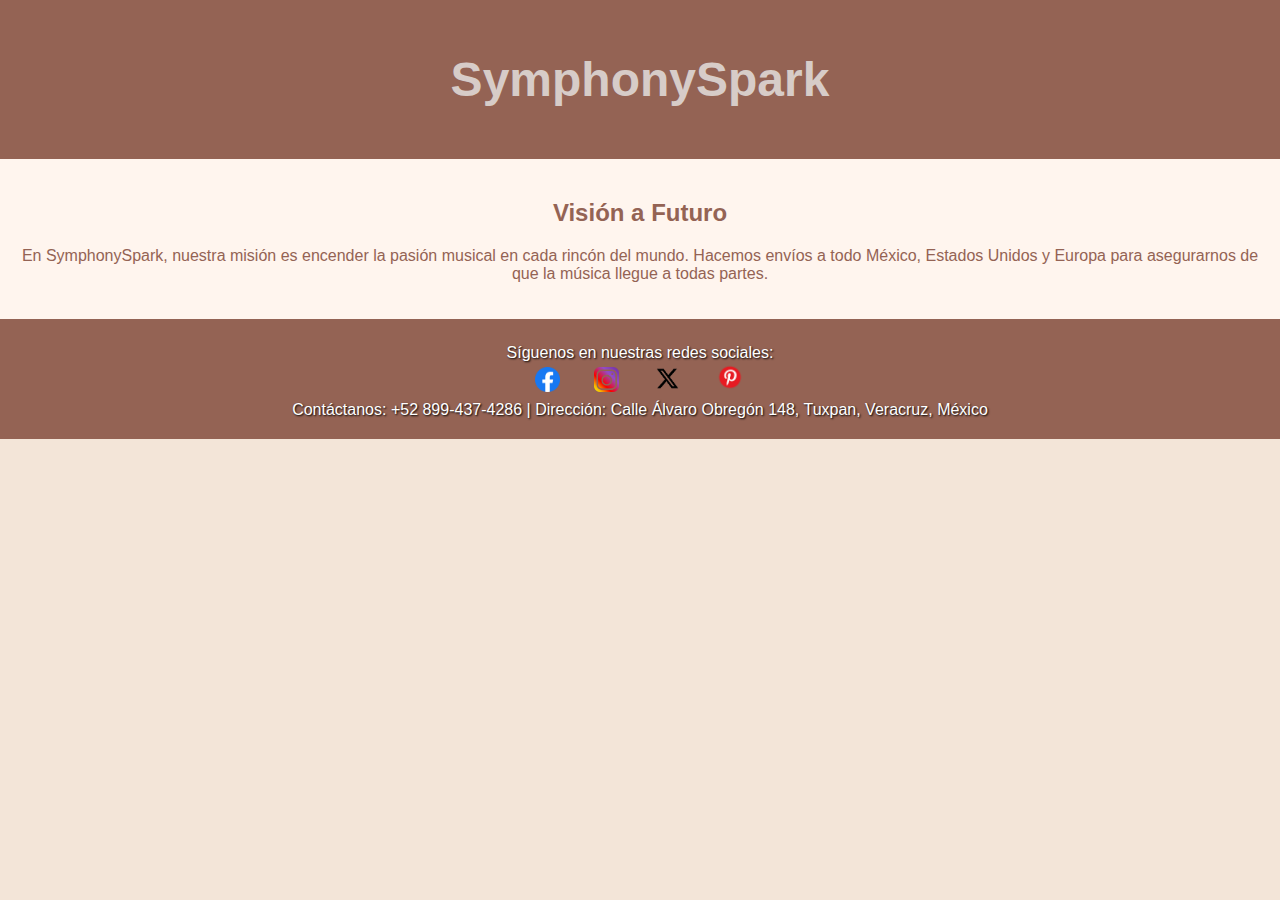
==== info.html @ 92226def "Add files via upload" ====
<!DOCTYPE html>
<html lang="es">
<head>
    <meta charset="UTF-8">
    <meta name="viewport" content="width=device-width, initial-scale=1.0">
    <link rel="icon" href="logo.png" type="image/x-icon">
    <link href="infostyles.css" rel="stylesheet" type="text/css">
    <title>Información de SymphonySpark</title>
</head>
<body>

    <div class="header">
        <h1>SymphonySpark</h1>
    </div>
    <div class="vision">
        <h2>Visión a Futuro</h2>
        <p>En SymphonySpark, nuestra misión es encender la pasión musical en cada rincón del mundo. Hacemos envíos a todo México, Estados Unidos y Europa para asegurarnos de que la música llegue a todas partes.</p>
    </div>

</body>
<div class="footer">
    <p>Síguenos en nuestras redes sociales:</p>
    <a href="https://es-la.facebook.com/"><img src="facebook.png" alt="Facebook" height="25px" width="25px"></a>
    <a href="https://www.instagram.com/"><img src="instagram.png" alt="Instagram" height="25px" width="25px"></a>
    <a href="https://twitter.com/"><img src="twitter.png" alt="Twitter" height="27px" width="27px"></a>
    <a href="https://www.pinterest.com.mx/"><img src="pinterest.png" alt="Pinterest" height="30px" width="30px"></a>
    <p>Contáctanos: +52 899-437-4286 | Dirección: Calle Álvaro Obregón 148, Tuxpan, Veracruz, México</p>
</div>
</html>
---- infostyles.css ----
body {
    font-family: Arial, sans-serif;
    color: #946354;
    background-color:  #F3E5D8;
    margin: 0;
    padding: 0;
}

.header {
    background-color: #946354;
    color:  #D7CCC8;
    text-align: center;
    padding: 20px 0;
    font-size: 24px;
}

.vision {
    padding: 20px;
    text-align: center;
    background-color: #fff5ee;
}

.footer {
    background-color:#946354;
    padding: 20px;
    text-align: center;
    color: white;
}

.footer a {
    color: white;
    margin: 0 10px;
    text-decoration: none;
}
.footer img {
    margin: 0 5px;
}
.footer p {
    margin: 5px 0 0 0;
    text-shadow: 1px 1px 2px #000;
}
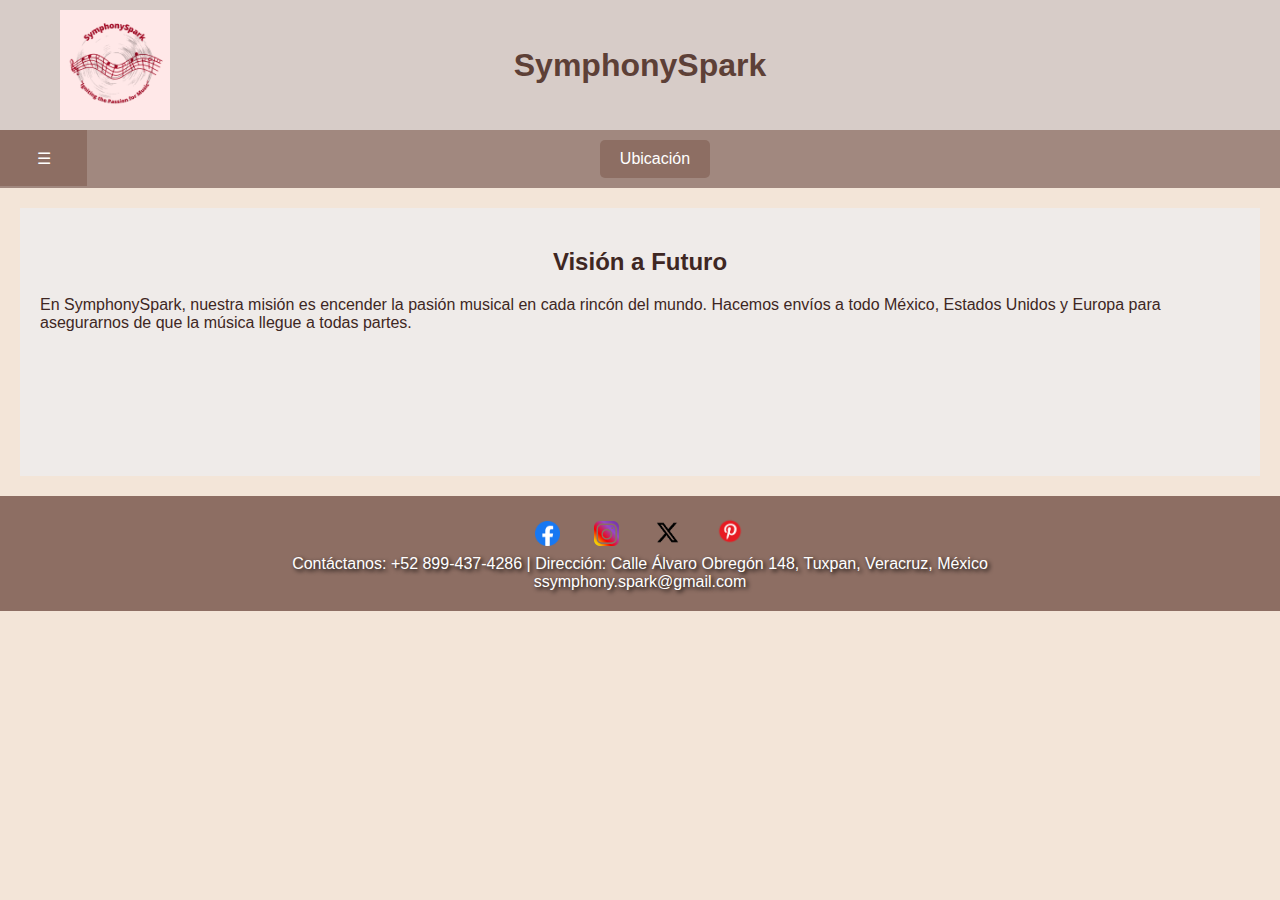
==== commit 21618843: "ubicacion" ====
--- a/info.html
+++ b/info.html
@@ -4,26 +4,45 @@
     <meta charset="UTF-8">
     <meta name="viewport" content="width=device-width, initial-scale=1.0">
     <link rel="icon" href="logo.png" type="image/x-icon">
-    <link href="infostyles.css" rel="stylesheet" type="text/css">
+    <link href="styles.css" rel="stylesheet" type="text/css">
     <title>Información de SymphonySpark</title>
 </head>
 <body>
 
-    <div class="header">
-        <h1>SymphonySpark</h1>
+    <div class="portada">
+        <img src="logo.png" alt="Logo SymphonySpark" class="logo">
+        <h1 class="mainname">SymphonySpark</h1>
     </div>
-    <div class="vision">
-        <h2>Visión a Futuro</h2>
-        <p>En SymphonySpark, nuestra misión es encender la pasión musical en cada rincón del mundo. Hacemos envíos a todo México, Estados Unidos y Europa para asegurarnos de que la música llegue a todas partes.</p>
+    <nav class="menu">
+        <center><button class="dropbtn"></button></center> 
+         <div class="dropdown-content">
+             <a href="index.html">Inicio</a>
+             <a href="tucarrito.html">Tu Carrito</a>
+         </div>
+     </nav>
+     <nav class="nav" style="padding-left:40px ;">
+        <a href="ubicación.html">Ubicación</a>
+    </nav>
+    
+
+    <div class="introduccion">
+        <center><h2>Visión a Futuro</h2></center>
+        <p>En SymphonySpark, nuestra misión es encender la pasión musical en cada rincón del mundo. Hacemos envíos a todo México, Estados Unidos y Europa para asegurarnos de que la música llegue a todas partes.
+
+        </p>
+    <br><br><br><br><br><br>
     </div>
 
+
+    <center>
+        <div class="pie" style="">
+            <a href="https://es-la.facebook.com/"><img src="facebook.png" alt="Facebook" height="25px" width="25px"></a>
+            <a href="https://www.instagram.com/"><img src="instagram.png" alt="Instagram" height="25px" width="25px"></a>
+            <a href="https://twitter.com/"><img src="twitter.png" alt="Twitter" height="27px" width="27px"></a>
+            <a href="https://www.pinterest.com.mx/"><img src="pinterest.png" alt="Pinterest" height="30px" width="30px"></a>
+            <p>Contáctanos: +52 899-437-4286 | Dirección: Calle Álvaro  Obregón 148, Tuxpan, Veracruz, México <br> ssymphony.spark@gmail.com</p>
+        </div>
+        </center>
 </body>
-<div class="footer">
-    <p>Síguenos en nuestras redes sociales:</p>
-    <a href="https://es-la.facebook.com/"><img src="facebook.png" alt="Facebook" height="25px" width="25px"></a>
-    <a href="https://www.instagram.com/"><img src="instagram.png" alt="Instagram" height="25px" width="25px"></a>
-    <a href="https://twitter.com/"><img src="twitter.png" alt="Twitter" height="27px" width="27px"></a>
-    <a href="https://www.pinterest.com.mx/"><img src="pinterest.png" alt="Pinterest" height="30px" width="30px"></a>
-    <p>Contáctanos: +52 899-437-4286 | Dirección: Calle Álvaro Obregón 148, Tuxpan, Veracruz, México</p>
-</div>
+
 </html>
--- a/styles.css
+++ b/styles.css
@@ -0,0 +1,177 @@
+
+body {
+    font-family: Arial, sans-serif;
+    background-color: #F3E5D8;
+    color: #3E2723;
+    margin: 0;
+    padding: 0;
+}
+
+.portada {
+    padding: 25px;
+    background-color: #D7CCC8;
+    height: 80px;
+    color: #5D4037;
+    display: flex;
+    align-items: center;
+    justify-content: center;
+    position: relative;
+}
+
+.portada .logo {
+    position: absolute;
+    left: 60px;
+    height: 110px;
+}
+
+.mainname {
+    text-align: center;
+    margin: 0;
+}
+
+.menu { 
+    position: absolute; 
+    top: 130px; left: 0; 
+    background-color: #8D6E63; 
+    padding: 8.5px; width: 70px; 
+} 
+.dropbtn { 
+    background-color: #8D6E63; 
+    color: white; 
+    padding: 10px; 
+    font-size: 16px; 
+    border: none; 
+    cursor: pointer; 
+} 
+.dropbtn::after { 
+    content: '☰'; 
+} 
+.menu:hover .dropbtn::after { 
+    content: '✖'; 
+} 
+.dropdown-content { 
+    display: none; 
+    position: absolute; 
+    background-color: #EFEBE9; 
+    min-width: 160px; 
+    box-shadow: 0px 8px 16px 0px rgba(0,0,0,0.2); 
+    z-index: 1; } 
+    .dropdown-content a { 
+        color: black; 
+        padding: 12px 16px; 
+        text-decoration: none; 
+        display: block; 
+    } 
+        .dropdown-content a:hover { 
+            background-color: #D7CCC8; 
+        } 
+        .menu:hover .dropdown-content { 
+            display: block; 
+        }
+
+.nav {
+    display: flex;
+    justify-content: center;
+    background-color: #A1887F;
+    padding: 10px;
+    padding-left: 120px;
+}
+
+.nav a {
+    color: white;
+    padding: 10px 20px;
+    text-decoration: none;
+    margin: 0 10px;
+    background-color: #8D6E63;
+    border-radius: 5px;
+}
+
+.nav a:hover {
+    background-color: #5D4037;
+}
+
+
+.contenedor { 
+    width: 300px; 
+        position: relative; 
+        margin: auto; 
+        top: 10px
+}
+
+.vaicontenedor
+{
+    width: 100%;
+    position: absolute;
+    animation: girar 60s infinite linear; 	/*Velocidad para girar 60*/
+    transform-style: preserve-3d;
+}
+
+.vaicontenedor:hover
+{
+    animation-play-state: paused; /*Se detiene al pasar el mouse en una imagen*/
+    cursor: pointer;
+}
+
+
+.vaicontenedor figure
+{
+    width: 100%;
+    height: auto;
+    overflow: hidden;
+    position: absolute;
+    box-shadow: 0px 0px 20px 0px black;
+}
+
+.vaicontenedor figure:nth-child(1){transform: rotateY(80deg) translateZ(540px);}
+.vaicontenedor figure:nth-child(2){transform: rotateY(160deg) translateZ(540px);}
+.vaicontenedor figure:nth-child(3){transform: rotateY(240deg) translateZ(540px);}
+.vaicontenedor figure:nth-child(4){transform: rotateY(340deg) translateZ(540px);}
+
+.vaicontenedor img
+{
+    width: 100%;
+    transition: all 300ms;
+}
+
+.vaicontenedor img:hover
+{
+ -webkit-transform:scale(1.25);
+}
+
+@keyframes girar
+{
+    from{
+        transform: rotateY(0deg);
+    }to{
+        transform: rotateY(360deg);
+    }
+}
+
+.introduccion {
+    padding: 20px;
+    background-color: #EFEBE9;
+    color: #3E2723;
+    margin: 20px;
+}
+
+.pie {
+    background-color: #8D6E63;
+    padding: 20px;
+    text-align: center;
+    color: white;
+}
+
+.pie a {
+    color: white;
+    margin: 0 10px;
+    text-decoration: none;
+}
+
+.pie img {
+    margin: 0 5px;
+}
+
+.pie p {
+    margin: 5px 0 0 0;
+    text-shadow: 2px 2px 4px #000000;
+}
